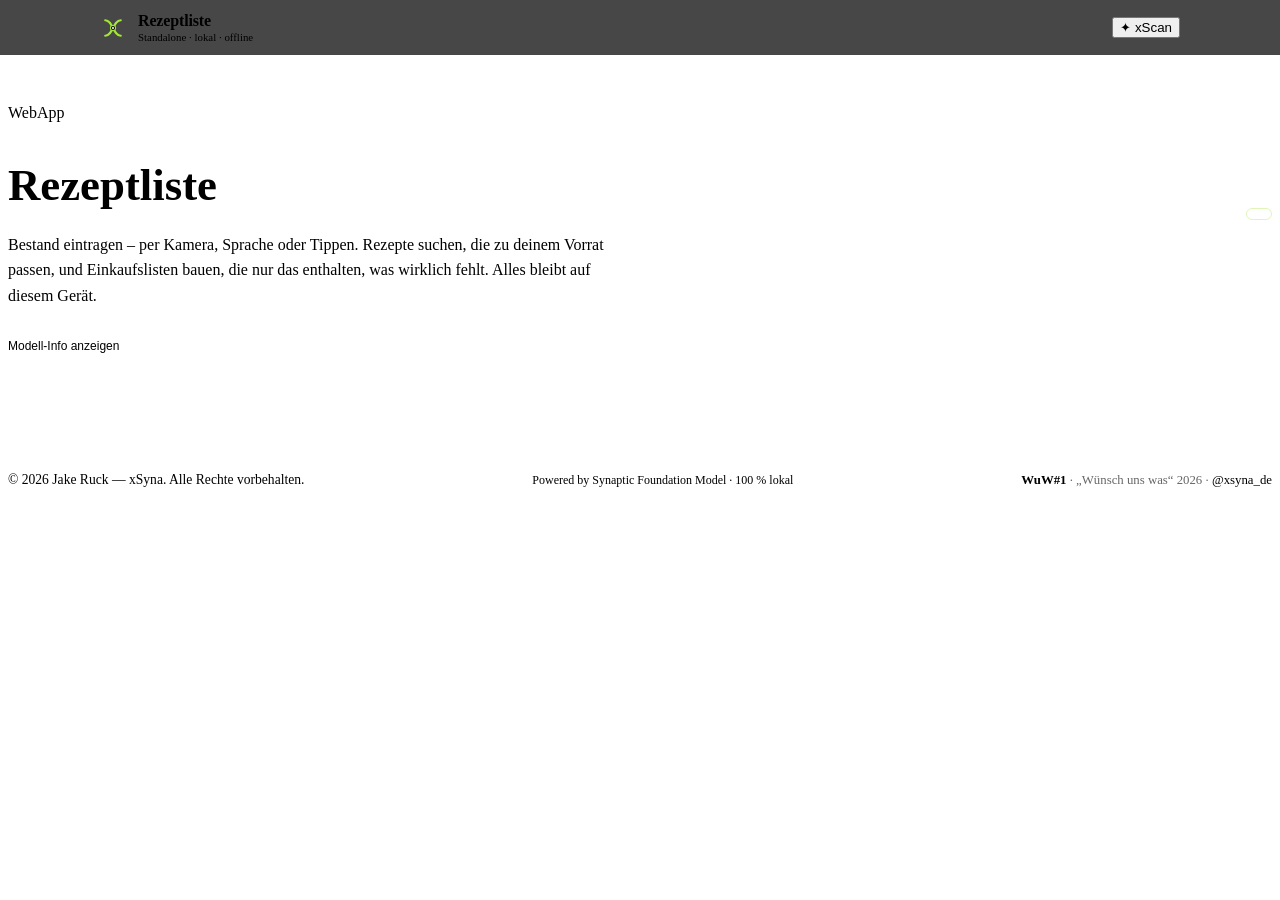
==== wuw1/index.html @ debc90fa "Add files via upload" ====
<!doctype html>
<html lang="de" data-app="standalone">
  <head>
    <meta charset="UTF-8" />
    <meta name="viewport" content="width=device-width, initial-scale=1.0, viewport-fit=cover" />
    <meta http-equiv="Cache-Control" content="no-cache, no-store, must-revalidate" />
    <meta http-equiv="Pragma" content="no-cache" />
    <meta http-equiv="Expires" content="0" />
    <title>Rezeptliste</title>
    <meta name="description" content="Rezeptliste — Bestand verwalten, Rezepte finden und Einkaufslisten smart erstellen. Powered by Synaptic Foundation Model (lokal)." />
    <meta name="theme-color" content="#000000" />
    <meta name="mobile-web-app-capable" content="yes" />
    <meta name="apple-mobile-web-app-capable" content="yes" />
    <meta name="apple-mobile-web-app-status-bar-style" content="black-translucent" />
    <meta name="apple-mobile-web-app-title" content="Rezeptliste" />
    <link rel="icon" type="image/svg+xml" href="/recipe-list-icon.svg" />
    <link rel="apple-touch-icon" href="/recipe-list-icon.svg" />
    <link rel="manifest" href="/recipe-list/manifest.webmanifest" />
    <link rel="preconnect" href="https://fonts.googleapis.com" />
    <link rel="preconnect" href="https://fonts.gstatic.com" crossorigin />
    <link href="https://cdn.jsdelivr.net/npm/geist@1.3.1/dist/fonts/geist-sans/Geist-Regular.woff2" as="font" type="font/woff2" crossorigin />
    <link href="https://cdn.jsdelivr.net/npm/geist@1.3.1/dist/fonts/geist-mono/GeistMono-Regular.woff2" as="font" type="font/woff2" crossorigin />
    <style>
      @font-face { font-family: "Geist"; src: url("https://cdn.jsdelivr.net/npm/geist@1.3.1/dist/fonts/geist-sans/Geist-Regular.woff2") format("woff2"); font-weight: 400; font-style: normal; font-display: swap; }
      @font-face { font-family: "Geist"; src: url("https://cdn.jsdelivr.net/npm/geist@1.3.1/dist/fonts/geist-sans/Geist-Medium.woff2") format("woff2"); font-weight: 500; font-style: normal; font-display: swap; }
      @font-face { font-family: "Geist"; src: url("https://cdn.jsdelivr.net/npm/geist@1.3.1/dist/fonts/geist-sans/Geist-SemiBold.woff2") format("woff2"); font-weight: 600; font-style: normal; font-display: swap; }
      @font-face { font-family: "Geist"; src: url("https://cdn.jsdelivr.net/npm/geist@1.3.1/dist/fonts/geist-sans/Geist-Bold.woff2") format("woff2"); font-weight: 700; font-style: normal; font-display: swap; }
      @font-face { font-family: "Geist Mono"; src: url("https://cdn.jsdelivr.net/npm/geist@1.3.1/dist/fonts/geist-mono/GeistMono-Regular.woff2") format("woff2"); font-weight: 400; font-style: normal; font-display: swap; }
      @font-face { font-family: "Geist Mono"; src: url("https://cdn.jsdelivr.net/npm/geist@1.3.1/dist/fonts/geist-mono/GeistMono-Medium.woff2") format("woff2"); font-weight: 500; font-style: normal; font-display: swap; }
      @font-face { font-family: "Geist Mono"; src: url("https://cdn.jsdelivr.net/npm/geist@1.3.1/dist/fonts/geist-mono/GeistMono-Bold.woff2") format("woff2"); font-weight: 700; font-style: normal; font-display: swap; }
    </style>
    <link rel="stylesheet" href="/src/index.css?v=8" />
    <style>
      /* ---------- Standalone App-Header (keine Links nach außen) ---------- */
      .app-header {
        position: fixed;
        top: 0;
        left: 0;
        right: 0;
        z-index: 100;
        background: rgba(0, 0, 0, 0.72);
        backdrop-filter: blur(14px);
        -webkit-backdrop-filter: blur(14px);
        border-bottom: 1px solid var(--border);
      }
      .app-header-inner {
        max-width: 1080px;
        margin: 0 auto;
        padding: 12px 20px;
        display: flex;
        align-items: center;
        gap: 12px;
      }
      .app-header-inner .app-title {
        font-weight: 700;
        font-size: 1rem;
        letter-spacing: -0.01em;
      }
      .app-header-inner .app-sub {
        font-family: var(--font-mono);
        font-size: 0.68rem;
        color: var(--text-muted);
        margin-top: 1px;
      }

      /* ---------- Rezeptliste App-Styles (Vercel-Theme) ---------- */
      .rec-tabs {
        display: flex;
        gap: 6px;
        margin: 28px 0 24px;
        padding: 4px;
        background: var(--bg-elevated);
        border: 1px solid var(--border);
        border-radius: var(--radius-md);
        width: fit-content;
        max-width: 100%;
        overflow-x: auto;
      }
      .rec-tab {
        display: inline-flex;
        align-items: center;
        gap: 8px;
        padding: 8px 16px;
        border-radius: var(--radius);
        border: none;
        background: transparent;
        color: var(--text-secondary);
        font-size: 0.85rem;
        font-weight: 500;
        white-space: nowrap;
        transition: all var(--transition);
      }
      .rec-tab:hover { color: var(--text); }
      .rec-tab.active {
        background: var(--surface);
        color: var(--text);
        border: 1px solid var(--border-strong);
      }
      .rec-badge {
        background: var(--lime);
        color: #000;
        font-size: 0.65rem;
        font-weight: 700;
        border-radius: 999px;
        padding: 1px 7px;
      }
      .rec-toolbar {
        display: flex;
        justify-content: space-between;
        align-items: center;
        gap: 12px;
        flex-wrap: wrap;
        margin-bottom: 20px;
      }
      .rec-input {
        background: var(--surface);
        border: 1px solid var(--border-strong);
        border-radius: var(--radius);
        color: var(--text);
        font-family: inherit;
        font-size: 0.85rem;
        padding: 9px 12px;
        outline: none;
        transition: border-color var(--transition), box-shadow var(--transition);
      }
      .rec-input:focus {
        border-color: var(--lime);
        box-shadow: 0 0 0 3px var(--lime-glow);
      }
      .rec-input::placeholder { color: var(--text-muted); }
      select.rec-input { appearance: none; padding-right: 28px; }
      .rec-kpis {
        display: flex;
        gap: 8px;
        flex-wrap: wrap;
        margin-bottom: 20px;
      }
      .rec-kpi {
        font-family: var(--font-mono);
        font-size: 0.72rem;
        color: var(--text-muted);
        background: var(--bg-card);
        border: 1px solid var(--border);
        padding: 5px 10px;
        border-radius: var(--radius);
        white-space: nowrap;
      }
      .rec-group { margin-bottom: 20px; }
      .rec-group-head {
        display: flex;
        justify-content: space-between;
        align-items: center;
        font-size: 0.68rem;
        font-weight: 600;
        text-transform: uppercase;
        letter-spacing: 0.08em;
        color: var(--text-muted);
        margin-bottom: 8px;
      }
      .rec-group-count {
        background: var(--bg-card);
        border: 1px solid var(--border);
        border-radius: 999px;
        padding: 2px 8px;
        font-family: var(--font-mono);
      }
      .rec-rows {
        background: var(--bg-card);
        border: 1px solid var(--border);
        border-radius: var(--radius-lg);
        overflow: hidden;
      }
      .rec-row {
        display: flex;
        align-items: center;
        gap: 12px;
        padding: 10px 14px;
        border-bottom: 1px solid var(--border);
        transition: background var(--transition);
      }
      .rec-row:last-child { border-bottom: none; }
      .rec-row:hover { background: var(--bg-card-hover); }
      .rec-row.done { opacity: 0.55; }
      .rec-src { color: var(--lime); display: inline-flex; opacity: 0.85; }
      .rec-product-emoji { font-size: 1.15rem; line-height: 1; flex-shrink: 0; }
      .shop-emoji { font-size: 1.35rem; flex-shrink: 0; }
      .rec-name { flex: 1; min-width: 0; font-size: 0.88rem; overflow: hidden; text-overflow: ellipsis; white-space: nowrap; }
      .rec-amount {
        font-family: var(--font-mono);
        font-size: 0.78rem;
        color: var(--text-secondary);
        white-space: nowrap;
      }
      .rec-icon-btn {
        display: inline-flex;
        align-items: center;
        justify-content: center;
        width: 30px;
        height: 30px;
        border-radius: var(--radius);
        border: 1px solid var(--border);
        background: transparent;
        color: var(--text-secondary);
        transition: all var(--transition);
      }
      .rec-icon-btn:hover { color: var(--text); border-color: var(--border-strong); background: var(--surface); }
      .rec-icon-btn.danger:hover { color: var(--error); border-color: rgba(239, 68, 68, 0.4); background: var(--error-soft); }
      .rec-check {
        display: inline-flex;
        align-items: center;
        justify-content: center;
        width: 22px;
        height: 22px;
        border-radius: var(--radius);
        border: 1px solid var(--border-strong);
        background: transparent;
        color: #000;
        flex-shrink: 0;
        transition: all var(--transition);
      }
      .rec-check.on { background: var(--lime); border-color: var(--lime); }
      .rec-cards {
        display: grid;
        grid-template-columns: repeat(auto-fill, minmax(280px, 1fr));
        gap: 16px;
      }
      .rec-recipe { padding: 18px; display: flex; flex-direction: column; gap: 6px; }
      .rec-recipe.ok { border-color: rgba(163, 230, 53, 0.35); }
      .rec-recipe-head {
        display: flex;
        justify-content: space-between;
        align-items: flex-start;
        gap: 10px;
      }
      .rec-coverage {
        font-family: var(--font-mono);
        font-size: 0.7rem;
        color: var(--text-secondary);
        background: var(--surface);
        border: 1px solid var(--border);
        border-radius: 999px;
        padding: 3px 9px;
        white-space: nowrap;
        display: inline-flex;
        align-items: center;
        gap: 4px;
      }
      .rec-coverage.ok { color: #000; background: var(--lime); border-color: var(--lime); font-weight: 600; }
      .rec-chip {
        font-size: 0.68rem;
        color: var(--text-secondary);
        background: var(--surface);
        border: 1px solid var(--border);
        border-radius: 999px;
        padding: 3px 9px;
        display: inline-flex;
        align-items: center;
        gap: 4px;
      }
      .rec-chip.ok { color: var(--lime); border-color: rgba(163, 230, 53, 0.4); }
      .rec-chip.muted { opacity: 0.6; }
      .rec-chip-x {
        border: none;
        background: transparent;
        color: var(--text-muted);
        font-size: 0.85rem;
        line-height: 1;
        padding: 0 0 0 2px;
        cursor: pointer;
      }
      .rec-chip-x:hover { color: var(--error); }
      .rec-recipe-actions {
        display: flex;
        gap: 8px;
        margin-top: auto;
        padding-top: 10px;
      }
      .rec-link {
        background: none;
        border: none;
        color: var(--lime);
        font-size: 0.75rem;
        cursor: pointer;
        padding: 0;
      }
      .rec-link:hover { text-decoration: underline; }
      .rec-empty {
        text-align: center;
        padding: 56px 24px;
      }
      .rec-empty svg { margin: 0 auto 16px; color: var(--lime); opacity: 0.7; }
      .rec-empty h3 { margin-bottom: 8px; font-size: 1.15rem; }

      /* MHD / Filter-Chips */
      .rec-filter-chips { display: flex; gap: 6px; flex-wrap: wrap; margin-bottom: 16px; }
      .rec-filter {
        font-family: var(--font-mono);
        font-size: 0.7rem;
        color: var(--text-secondary);
        background: var(--bg-card);
        border: 1px solid var(--border);
        border-radius: 999px;
        padding: 5px 12px;
        cursor: pointer;
        transition: all var(--transition);
      }
      .rec-filter:hover { color: var(--text); border-color: var(--border-strong); }
      .rec-filter.active { color: #000; background: var(--lime); border-color: var(--lime); font-weight: 600; }
      .rec-filter.active .rec-filter-count { color: #000; opacity: 0.7; }
      .rec-filter-count { opacity: 0.6; font-size: 0.65rem; }
      .rec-expiry {
        font-family: var(--font-mono);
        font-size: 0.68rem;
        border-radius: 999px;
        padding: 3px 9px;
        white-space: nowrap;
        display: inline-flex;
        align-items: center;
        gap: 3px;
      }
      .rec-expiry.ok { color: var(--text-muted); background: var(--surface); border: 1px solid var(--border); }
      .rec-expiry.soon { color: #000; background: var(--warning); border: 1px solid var(--warning); font-weight: 600; }
      .rec-expiry.expired { color: #fff; background: var(--error); border: 1px solid var(--error); font-weight: 600; }
      .rec-chip-sub { opacity: 0.65; font-size: 0.66rem; font-weight: 400; }
      .rec-warning-strip { border-color: rgba(239, 68, 68, 0.35); }
      .rec-warning-strip:hover { border-color: rgba(239, 68, 68, 0.55); }

      /* Overlay / Modals */
      .rec-overlay {
        position: fixed;
        inset: 0;
        z-index: 10000;
        background: rgba(0, 0, 0, 0.75);
        backdrop-filter: blur(6px);
        display: flex;
        align-items: center;
        justify-content: center;
        padding: 16px;
        animation: recFade 0.18s ease;
      }
      @keyframes recFade { from { opacity: 0; } to { opacity: 1; } }
      .rec-modal {
        background: var(--bg-card);
        border: 1px solid var(--border-strong);
        border-radius: var(--radius-lg);
        width: 100%;
        max-width: 560px;
        max-height: 90vh;
        overflow-y: auto;
        padding: 20px;
        box-shadow: 0 20px 60px rgba(0, 0, 0, 0.6);
      }
      .rec-modal-lg { max-width: 640px; }
      .rec-modal-head {
        display: flex;
        justify-content: space-between;
        align-items: center;
        margin-bottom: 8px;
      }
      .rec-modal-foot {
        display: flex;
        justify-content: flex-end;
        gap: 10px;
        margin-top: 18px;
      }
      .rec-source-grid {
        display: grid;
        grid-template-columns: repeat(3, 1fr);
        gap: 10px;
        margin-bottom: 16px;
      }
      .rec-source {
        display: flex;
        flex-direction: column;
        align-items: center;
        gap: 6px;
        padding: 16px 8px;
        border-radius: var(--radius-lg);
        border: 1px solid var(--border);
        background: var(--surface);
        color: var(--text);
        font-size: 0.82rem;
        font-weight: 500;
        transition: all var(--transition);
      }
      .rec-source svg { color: var(--text-secondary); }
      .rec-source small { color: var(--text-muted); font-size: 0.68rem; font-weight: 400; }
      .rec-source:hover { border-color: var(--border-strong); background: var(--surface-hover); }
      .rec-source.active { border-color: var(--lime); background: var(--lime-soft); }
      .rec-source.active svg { color: var(--lime); }
      @media (max-width: 560px) { .rec-source-grid { grid-template-columns: 1fr; } }
      .rec-cam-actions { display: flex; gap: 10px; margin-top: 12px; }
      .rec-progress {
        height: 6px;
        background: var(--surface);
        border-radius: 999px;
        overflow: hidden;
        border: 1px solid var(--border);
      }
      .rec-progress div {
        height: 100%;
        background: var(--lime);
        transition: width 0.2s ease;
      }
      .rec-pulse {
        width: 7px;
        height: 7px;
        border-radius: 50%;
        background: var(--lime);
        display: inline-block;
        animation: recPulse 1.6s ease-in-out infinite;
      }
      @keyframes recPulse {
        0%, 100% { opacity: 1; box-shadow: 0 0 0 0 rgba(163, 230, 53, 0.5); }
        50% { opacity: 0.6; box-shadow: 0 0 0 5px rgba(163, 230, 53, 0); }
      }
      .rec-inline-input {
        background: transparent;
        border: 1px solid transparent;
        border-radius: 4px;
        color: var(--text);
        font-family: inherit;
        font-size: 0.82rem;
        padding: 3px 6px;
        outline: none;
        transition: border-color var(--transition);
      }
      .rec-inline-input:focus { border-color: var(--lime); background: var(--surface); }
      .rec-conf { font-family: var(--font-mono); font-size: 0.68rem; color: var(--text-muted); white-space: nowrap; }
      .rec-label { display: block; font-size: 0.72rem; color: var(--text-muted); margin-bottom: 6px; font-weight: 500; }
      .rec-recording { background: var(--error) !important; border-color: var(--error) !important; color: #fff !important; animation: recPulse 1s infinite; }
      #offline-banner {
        display: none;
        align-items: center;
        justify-content: center;
        gap: 8px;
        padding: 8px 16px;
        background: var(--warning);
        color: #000;
        font-weight: 500;
        position: sticky;
        top: 0;
        z-index: 50;
      }
      .model-chip {
        display: inline-flex;
        align-items: center;
        gap: 8px;
        font-family: var(--font-mono);
        font-size: 0.72rem;
        color: var(--lime);
        background: var(--lime-soft);
        border: 1px solid rgba(163, 230, 53, 0.35);
        border-radius: 999px;
        padding: 5px 12px;
        cursor: pointer;
        transition: all var(--transition);
      }
      .model-chip:hover { box-shadow: var(--shadow-glow); border-color: var(--lime); }

      /* ---------- Einkaufsmodus ---------- */
      .shop-overlay {
        position: fixed;
        inset: 0;
        z-index: 20000;
        background: #000;
        display: flex;
        flex-direction: column;
        animation: recFade 0.18s ease;
      }
      .shop-head {
        display: flex;
        align-items: center;
        justify-content: space-between;
        gap: 12px;
        padding: 14px 18px;
        border-bottom: 1px solid var(--border);
        background: rgba(0, 0, 0, 0.6);
      }
      .shop-progress {
        height: 5px;
        background: var(--surface);
      }
      .shop-progress > div {
        height: 100%;
        background: linear-gradient(90deg, var(--lime), #22d3ee);
        transition: width 0.25s ease;
      }
      .shop-scroll {
        flex: 1;
        overflow-y: auto;
        padding: 18px;
        padding-bottom: calc(96px + env(safe-area-inset-bottom));
        max-width: 720px;
        width: 100%;
        margin: 0 auto;
      }
      .shop-cat {
        font-size: 0.68rem;
        font-weight: 600;
        text-transform: uppercase;
        letter-spacing: 0.1em;
        color: var(--text-muted);
        margin: 22px 0 10px;
        display: flex;
        justify-content: space-between;
        align-items: center;
      }
      .shop-cat:first-child { margin-top: 4px; }
      .shop-item {
        display: flex;
        align-items: center;
        gap: 14px;
        padding: 16px;
        border-radius: var(--radius-lg);
        border: 1px solid var(--border);
        background: var(--bg-card);
        margin-bottom: 10px;
        cursor: pointer;
        transition: all 0.15s ease;
        -webkit-tap-highlight-color: transparent;
        user-select: none;
      }
      .shop-item:active { transform: scale(0.985); }
      .shop-item.done { opacity: 0.5; border-color: rgba(163, 230, 53, 0.3); }
      .shop-check {
        width: 34px;
        height: 34px;
        min-width: 34px;
        border-radius: 10px;
        border: 2px solid var(--border-strong);
        display: inline-flex;
        align-items: center;
        justify-content: center;
        color: #000;
        transition: all 0.15s ease;
      }
      .shop-check.on { background: var(--lime); border-color: var(--lime); }
      .shop-name {
        flex: 1;
        font-size: 1.02rem;
        font-weight: 500;
        transition: color 0.15s ease;
      }
      .shop-item.done .shop-name { text-decoration: line-through; color: var(--text-muted); }
      .shop-amount { font-family: var(--font-mono); font-size: 0.85rem; color: var(--text-secondary); white-space: nowrap; }
      .shop-footer {
        position: fixed;
        bottom: 0;
        left: 0;
        right: 0;
        padding: 12px 18px calc(12px + env(safe-area-inset-bottom));
        background: rgba(0, 0, 0, 0.85);
        backdrop-filter: blur(12px);
        border-top: 1px solid var(--border);
        display: flex;
        flex-wrap: wrap;
        gap: 10px;
        justify-content: center;
        max-width: 720px;
        margin: 0 auto;
      }
      .shop-hint {
        flex-basis: 100%;
        text-align: center;
        font-size: 0.66rem;
        color: var(--text-muted);
        padding: 8px 0 2px;
      }
      .shop-done-banner {
        text-align: center;
        padding: 40px 20px;
        color: var(--lime);
      }
      .shop-done-banner svg { margin: 0 auto 12px; }

      /* ---------- Rezept-Import (URL/HTML) & Synaptic-Vorschläge ---------- */
      .rec-import-tabs {
        display: flex;
        gap: 6px;
        margin-bottom: 14px;
        padding: 4px;
        background: var(--bg-elevated);
        border: 1px solid var(--border);
        border-radius: var(--radius-md);
        width: fit-content;
      }
      .rec-import-tab {
        display: inline-flex;
        align-items: center;
        gap: 6px;
        padding: 7px 14px;
        border-radius: var(--radius);
        border: none;
        background: transparent;
        color: var(--text-secondary);
        font-size: 0.8rem;
        font-weight: 500;
        cursor: pointer;
        transition: all var(--transition);
      }
      .rec-import-tab:hover { color: var(--text); }
      .rec-import-tab.active {
        background: var(--surface);
        color: var(--text);
        border: 1px solid var(--border-strong);
      }
      .rec-sugg-badge {
        color: var(--amber);
        display: inline-flex;
        flex-shrink: 0;
      }
      .rec-sugg-card {
        border-color: rgba(251, 191, 36, 0.35);
        background: linear-gradient(180deg, var(--bg-card), rgba(251, 191, 36, 0.04));
      }
      .rec-sugg-card:hover { border-color: rgba(251, 191, 36, 0.6); box-shadow: 0 0 0 1px rgba(251, 191, 36, 0.12); }
      .rec-cards:has(> .rec-sugg-card:only-child) { display: block; }
      .rec-sugg-card:only-child { padding: 24px; }
      .rec-sugg-card:only-child h3 { font-size: 1.35rem; }
      .rec-sugg-card:only-child .rec-recipe-actions { padding-top: 14px; }
      /* ---------- xScan (Live-Erkennung) ---------- */
      .rec-xscan-list { display: flex; flex-direction: column; gap: 8px; margin-top: 14px; }
      .rec-xscan-item {
        display: flex; align-items: center; gap: 10px;
        padding: 10px 12px;
        background: var(--surface);
        border: 1px solid var(--border);
        border-radius: var(--radius-lg);
        transition: all var(--transition);
      }
      .rec-xscan-item.on { border-color: rgba(163, 230, 53, 0.5); background: var(--lime-soft); }
      .rec-xscan-empty { color: var(--text-muted); font-size: 0.8rem; padding: 8px 0; }

      /* ---------- Schnellauswahl (Label-Suche) ---------- */
      .rec-suggest {
        display: flex;
        flex-wrap: wrap;
        gap: 6px;
        margin-top: 8px;
        max-height: 132px;
        overflow-y: auto;
      }
      .rec-suggest-chip {
        font-size: 0.72rem;
        color: var(--text-secondary);
        background: var(--surface);
        border: 1px solid var(--border);
        border-radius: 999px;
        padding: 4px 10px;
        cursor: pointer;
        transition: all var(--transition);
      }
      .rec-suggest-chip:hover { color: var(--lime); border-color: rgba(163, 230, 53, 0.5); }
      .rec-icon-btn.fav { color: var(--amber); border-color: rgba(251, 191, 36, 0.45); }

      /* ---------- Wochenplan ---------- */
      .plan-grid { display: grid; grid-template-columns: repeat(7, 1fr); gap: 10px; }
      .plan-day { background: var(--bg-card); border: 1px solid var(--border); border-radius: var(--radius-lg); padding: 12px; }
      .plan-day.today { border-color: var(--lime); box-shadow: 0 0 0 1px rgba(163, 230, 53, 0.2); }
      .plan-day.done { opacity: 0.72; }
      .plan-day-head { display: flex; justify-content: space-between; align-items: flex-start; margin-bottom: 6px; }
      .plan-weekday { font-size: 0.72rem; font-weight: 700; text-transform: uppercase; letter-spacing: 0.08em; color: var(--text); }
      .plan-day.today .plan-weekday { color: var(--lime); }
      .plan-date { font-family: var(--font-mono); font-size: 0.68rem; color: var(--text-muted); margin-top: 2px; }
      .plan-done-btn { width: 26px; height: 26px; border-radius: var(--radius); border: 1px solid var(--border); background: transparent; color: var(--text-muted); display: inline-flex; align-items: center; justify-content: center; cursor: pointer; transition: all var(--transition); }
      .plan-done-btn.on { background: var(--lime); border-color: var(--lime); color: #000; }
      .plan-meal { font-size: 0.6rem; text-transform: uppercase; letter-spacing: 0.08em; color: var(--text-muted); margin-top: 8px; }
      .plan-slot { display: flex; align-items: center; gap: 6px; width: 100%; text-align: left; border: 1px dashed var(--border-strong); border-radius: var(--radius); background: var(--surface); color: var(--text-secondary); padding: 8px 10px; font-size: 0.76rem; margin-top: 4px; cursor: pointer; transition: all var(--transition); }
      .plan-slot:hover { border-color: var(--lime); color: var(--text); }
      .plan-slot.filled { border-style: solid; border-color: rgba(163, 230, 53, 0.35); color: var(--text); background: var(--lime-soft); }
      .plan-pick { display: flex; align-items: center; gap: 8px; width: 100%; text-align: left; padding: 9px 12px; border-radius: var(--radius); border: 1px solid var(--border); background: var(--surface); color: var(--text); font-size: 0.84rem; cursor: pointer; transition: all var(--transition); }
      .plan-pick:hover { border-color: var(--lime); }
      .plan-pick.current { border-color: var(--lime); background: var(--lime-soft); }
      @media (max-width: 900px) { .plan-grid { grid-template-columns: 1fr; } }

      /* ---------- Statistik ---------- */
      .stat-row { display: flex; align-items: center; gap: 12px; margin-bottom: 8px; font-size: 0.82rem; }
      .stat-row:last-child { margin-bottom: 0; }
      .stat-name { width: 190px; min-width: 0; overflow: hidden; text-overflow: ellipsis; white-space: nowrap; color: var(--text); }
      .stat-bar { flex: 1; height: 8px; background: var(--surface); border-radius: 999px; overflow: hidden; border: 1px solid var(--border); }
      .stat-bar > div { height: 100%; background: var(--lime); border-radius: 999px; min-width: 4px; }
      .stat-bar.bar-amber > div { background: var(--amber); }
      .stat-count { width: 42px; text-align: right; font-family: var(--font-mono); font-size: 0.75rem; color: var(--text-muted); }
      @media (max-width: 560px) { .stat-name { width: 120px; } }
    </style>
  </head>
  <body>
    <div id="neural-canvas"></div>
    <div id="offline-banner"></div>

    <header class="app-header">
      <div class="app-header-inner">
        <svg width="26" height="26" viewBox="0 0 100 100" aria-hidden="true">
          <defs>
            <linearGradient id="appLogoGrad" x1="0%" y1="0%" x2="100%" y2="100%">
              <stop offset="0%" stop-color="#A3E635" />
              <stop offset="100%" stop-color="#A3E635" />
            </linearGradient>
          </defs>
          <path d="M 20 20 C 50 20, 50 80, 80 80" stroke="url(#appLogoGrad)" stroke-width="8" stroke-linecap="round" fill="none" />
          <path d="M 80 20 C 50 20, 50 80, 20 80" stroke="url(#appLogoGrad)" stroke-width="8" stroke-linecap="round" fill="none" />
          <circle cx="50" cy="50" r="10" fill="#0A0A0A" stroke="url(#appLogoGrad)" stroke-width="4" />
          <circle cx="50" cy="50" r="4" fill="#FFFFFF" />
        </svg>
        <div>
          <div class="app-title">Rezeptliste</div>
          <div class="app-sub">Standalone · lokal · offline</div>
        </div>
        <button id="btn-xscan" class="btn btn-lime btn-sm" style="margin-left: auto;">✦ xScan</button>
        <button id="btn-install" class="btn btn-lime btn-sm" style="display: none;">📲 Installieren</button>
      </div>
    </header>

    <main style="padding-top: 96px; padding-bottom: 96px;">
      <section class="container" style="margin-bottom: 8px;">
        <div style="display: flex; align-items: center; justify-content: space-between; flex-wrap: wrap; gap: 16px; margin-bottom: 12px;">
          <div>
            <span class="tag tag-cyan">WebApp</span>
            <h1 class="text-liquid" style="font-size: clamp(1.9rem, 4vw, 2.8rem); font-weight: 800; margin-bottom: 8px; padding-bottom: 0.1em;">
              Rezeptliste
            </h1>
            <p style="color: var(--text-secondary); max-width: 620px; line-height: 1.6;">
              Bestand eintragen – per Kamera, Sprache oder Tippen. Rezepte suchen, die zu deinem Vorrat passen, und Einkaufslisten bauen, die nur das enthalten, was wirklich fehlt. Alles bleibt auf diesem Gerät.
            </p>
          </div>
          <button id="model-chip" class="model-chip" title="Synaptic Foundation Model – Details"></button>
        </div>
        <button id="model-info-btn" class="rec-link" style="font-size: 0.75rem;">Modell-Info anzeigen</button>
      </section>

      <section class="container">
        <div id="tab-bar"></div>
        <div id="app-content"></div>
      </section>
    </main>

    <footer class="footer">
      <div class="container" style="display: flex; justify-content: space-between; align-items: center; flex-wrap: wrap; gap: 16px;">
        <p style="font-size: 0.85rem; color: var(--text-muted);">&copy; 2026 Jake Ruck — xSyna. Alle Rechte vorbehalten.</p>
        <p style="font-size: 0.75rem; color: var(--text-muted); font-family: var(--font-mono);">Powered by <span style="color: var(--lime);">Synaptic Foundation Model</span> · 100 % lokal</p>
        <p style="font-size: 0.8rem; color: var(--text-muted);">
          <a href="https://instagram.com/xsyna_de" target="_blank" rel="noopener" style="color: var(--amber); font-weight: 600; text-decoration: none;">WuW#1</a>
          <span style="opacity: 0.6;">· „Wünsch uns was“ 2026 ·</span>
          <a href="https://instagram.com/xsyna_de" target="_blank" rel="noopener" style="color: var(--text-secondary); text-decoration: none;">@xsyna_de</a>
        </p>
      </div>
    </footer>

    <script type="module" src="/src/recipe-list.js?v=5"></script>
  </body>
</html>
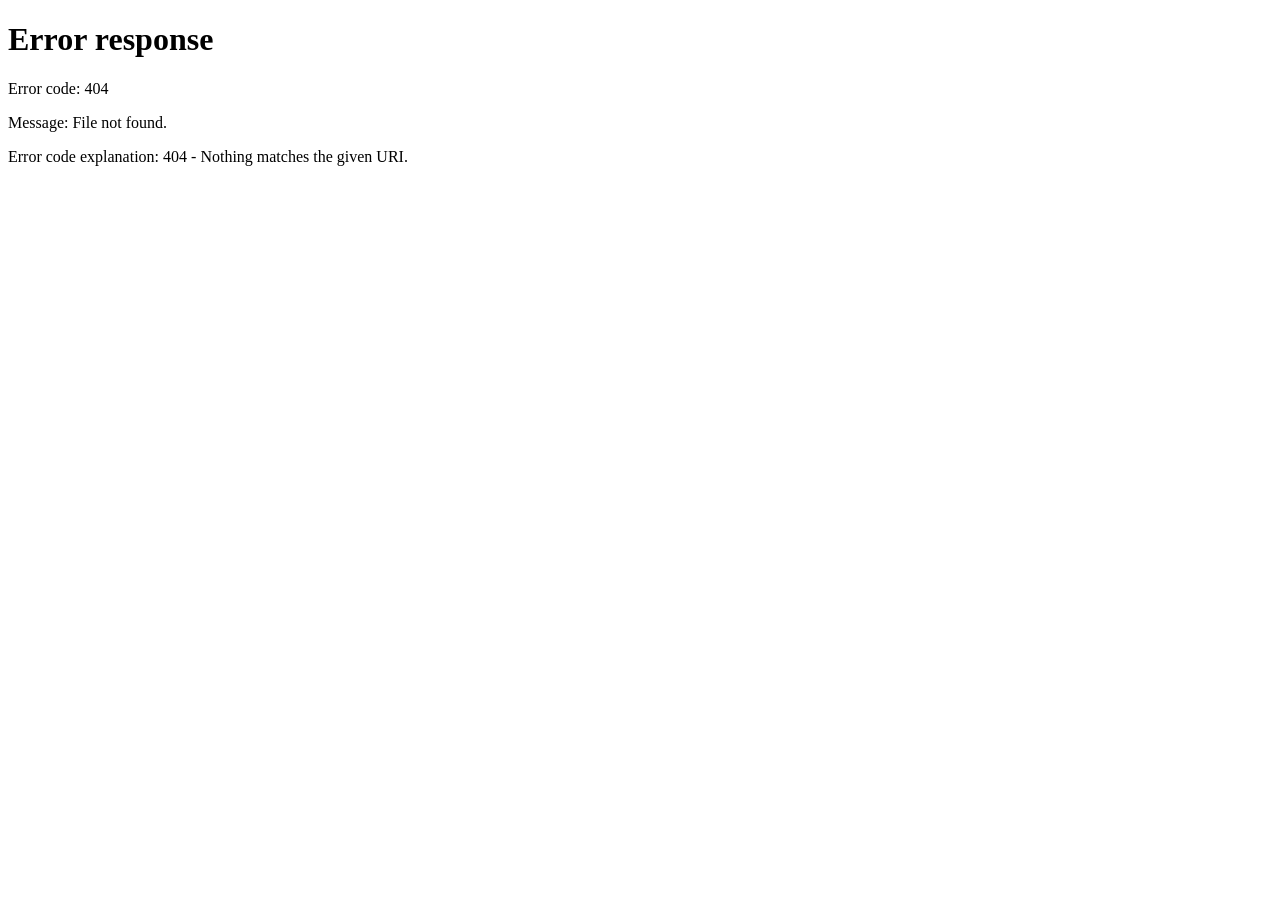
==== commit 7598dc6d: "WuW#1 Release" ====
--- a/wuw1/index.html
+++ b/wuw1/index.html
@@ -1,752 +1,31 @@
 <!doctype html>
-<html lang="de" data-app="standalone">
+<html lang="de">
   <head>
     <meta charset="UTF-8" />
-    <meta name="viewport" content="width=device-width, initial-scale=1.0, viewport-fit=cover" />
-    <meta http-equiv="Cache-Control" content="no-cache, no-store, must-revalidate" />
-    <meta http-equiv="Pragma" content="no-cache" />
-    <meta http-equiv="Expires" content="0" />
+    <meta name="viewport" content="width=device-width, initial-scale=1.0" />
+    <meta http-equiv="refresh" content="0; url=/recipe-list/" />
     <title>Rezeptliste</title>
-    <meta name="description" content="Rezeptliste — Bestand verwalten, Rezepte finden und Einkaufslisten smart erstellen. Powered by Synaptic Foundation Model (lokal)." />
-    <meta name="theme-color" content="#000000" />
-    <meta name="mobile-web-app-capable" content="yes" />
-    <meta name="apple-mobile-web-app-capable" content="yes" />
-    <meta name="apple-mobile-web-app-status-bar-style" content="black-translucent" />
-    <meta name="apple-mobile-web-app-title" content="Rezeptliste" />
-    <link rel="icon" type="image/svg+xml" href="/recipe-list-icon.svg" />
-    <link rel="apple-touch-icon" href="/recipe-list-icon.svg" />
-    <link rel="manifest" href="/recipe-list/manifest.webmanifest" />
-    <link rel="preconnect" href="https://fonts.googleapis.com" />
-    <link rel="preconnect" href="https://fonts.gstatic.com" crossorigin />
-    <link href="https://cdn.jsdelivr.net/npm/geist@1.3.1/dist/fonts/geist-sans/Geist-Regular.woff2" as="font" type="font/woff2" crossorigin />
-    <link href="https://cdn.jsdelivr.net/npm/geist@1.3.1/dist/fonts/geist-mono/GeistMono-Regular.woff2" as="font" type="font/woff2" crossorigin />
     <style>
-      @font-face { font-family: "Geist"; src: url("https://cdn.jsdelivr.net/npm/geist@1.3.1/dist/fonts/geist-sans/Geist-Regular.woff2") format("woff2"); font-weight: 400; font-style: normal; font-display: swap; }
-      @font-face { font-family: "Geist"; src: url("https://cdn.jsdelivr.net/npm/geist@1.3.1/dist/fonts/geist-sans/Geist-Medium.woff2") format("woff2"); font-weight: 500; font-style: normal; font-display: swap; }
-      @font-face { font-family: "Geist"; src: url("https://cdn.jsdelivr.net/npm/geist@1.3.1/dist/fonts/geist-sans/Geist-SemiBold.woff2") format("woff2"); font-weight: 600; font-style: normal; font-display: swap; }
-      @font-face { font-family: "Geist"; src: url("https://cdn.jsdelivr.net/npm/geist@1.3.1/dist/fonts/geist-sans/Geist-Bold.woff2") format("woff2"); font-weight: 700; font-style: normal; font-display: swap; }
-      @font-face { font-family: "Geist Mono"; src: url("https://cdn.jsdelivr.net/npm/geist@1.3.1/dist/fonts/geist-mono/GeistMono-Regular.woff2") format("woff2"); font-weight: 400; font-style: normal; font-display: swap; }
-      @font-face { font-family: "Geist Mono"; src: url("https://cdn.jsdelivr.net/npm/geist@1.3.1/dist/fonts/geist-mono/GeistMono-Medium.woff2") format("woff2"); font-weight: 500; font-style: normal; font-display: swap; }
-      @font-face { font-family: "Geist Mono"; src: url("https://cdn.jsdelivr.net/npm/geist@1.3.1/dist/fonts/geist-mono/GeistMono-Bold.woff2") format("woff2"); font-weight: 700; font-style: normal; font-display: swap; }
+      body {
+        margin: 0;
+        min-height: 100vh;
+        background: #000;
+        color: #fff;
+        font-family: system-ui, -apple-system, sans-serif;
+        display: grid;
+        place-items: center;
+      }
+      a {
+        color: #a3e635;
+        font-weight: 600;
+        text-decoration: none;
+      }
     </style>
-    <link rel="stylesheet" href="/src/index.css?v=8" />
-    <style>
-      /* ---------- Standalone App-Header (keine Links nach außen) ---------- */
-      .app-header {
-        position: fixed;
-        top: 0;
-        left: 0;
-        right: 0;
-        z-index: 100;
-        background: rgba(0, 0, 0, 0.72);
-        backdrop-filter: blur(14px);
-        -webkit-backdrop-filter: blur(14px);
-        border-bottom: 1px solid var(--border);
-      }
-      .app-header-inner {
-        max-width: 1080px;
-        margin: 0 auto;
-        padding: 12px 20px;
-        display: flex;
-        align-items: center;
-        gap: 12px;
-      }
-      .app-header-inner .app-title {
-        font-weight: 700;
-        font-size: 1rem;
-        letter-spacing: -0.01em;
-      }
-      .app-header-inner .app-sub {
-        font-family: var(--font-mono);
-        font-size: 0.68rem;
-        color: var(--text-muted);
-        margin-top: 1px;
-      }
-
-      /* ---------- Rezeptliste App-Styles (Vercel-Theme) ---------- */
-      .rec-tabs {
-        display: flex;
-        gap: 6px;
-        margin: 28px 0 24px;
-        padding: 4px;
-        background: var(--bg-elevated);
-        border: 1px solid var(--border);
-        border-radius: var(--radius-md);
-        width: fit-content;
-        max-width: 100%;
-        overflow-x: auto;
-      }
-      .rec-tab {
-        display: inline-flex;
-        align-items: center;
-        gap: 8px;
-        padding: 8px 16px;
-        border-radius: var(--radius);
-        border: none;
-        background: transparent;
-        color: var(--text-secondary);
-        font-size: 0.85rem;
-        font-weight: 500;
-        white-space: nowrap;
-        transition: all var(--transition);
-      }
-      .rec-tab:hover { color: var(--text); }
-      .rec-tab.active {
-        background: var(--surface);
-        color: var(--text);
-        border: 1px solid var(--border-strong);
-      }
-      .rec-badge {
-        background: var(--lime);
-        color: #000;
-        font-size: 0.65rem;
-        font-weight: 700;
-        border-radius: 999px;
-        padding: 1px 7px;
-      }
-      .rec-toolbar {
-        display: flex;
-        justify-content: space-between;
-        align-items: center;
-        gap: 12px;
-        flex-wrap: wrap;
-        margin-bottom: 20px;
-      }
-      .rec-input {
-        background: var(--surface);
-        border: 1px solid var(--border-strong);
-        border-radius: var(--radius);
-        color: var(--text);
-        font-family: inherit;
-        font-size: 0.85rem;
-        padding: 9px 12px;
-        outline: none;
-        transition: border-color var(--transition), box-shadow var(--transition);
-      }
-      .rec-input:focus {
-        border-color: var(--lime);
-        box-shadow: 0 0 0 3px var(--lime-glow);
-      }
-      .rec-input::placeholder { color: var(--text-muted); }
-      select.rec-input { appearance: none; padding-right: 28px; }
-      .rec-kpis {
-        display: flex;
-        gap: 8px;
-        flex-wrap: wrap;
-        margin-bottom: 20px;
-      }
-      .rec-kpi {
-        font-family: var(--font-mono);
-        font-size: 0.72rem;
-        color: var(--text-muted);
-        background: var(--bg-card);
-        border: 1px solid var(--border);
-        padding: 5px 10px;
-        border-radius: var(--radius);
-        white-space: nowrap;
-      }
-      .rec-group { margin-bottom: 20px; }
-      .rec-group-head {
-        display: flex;
-        justify-content: space-between;
-        align-items: center;
-        font-size: 0.68rem;
-        font-weight: 600;
-        text-transform: uppercase;
-        letter-spacing: 0.08em;
-        color: var(--text-muted);
-        margin-bottom: 8px;
-      }
-      .rec-group-count {
-        background: var(--bg-card);
-        border: 1px solid var(--border);
-        border-radius: 999px;
-        padding: 2px 8px;
-        font-family: var(--font-mono);
-      }
-      .rec-rows {
-        background: var(--bg-card);
-        border: 1px solid var(--border);
-        border-radius: var(--radius-lg);
-        overflow: hidden;
-      }
-      .rec-row {
-        display: flex;
-        align-items: center;
-        gap: 12px;
-        padding: 10px 14px;
-        border-bottom: 1px solid var(--border);
-        transition: background var(--transition);
-      }
-      .rec-row:last-child { border-bottom: none; }
-      .rec-row:hover { background: var(--bg-card-hover); }
-      .rec-row.done { opacity: 0.55; }
-      .rec-src { color: var(--lime); display: inline-flex; opacity: 0.85; }
-      .rec-product-emoji { font-size: 1.15rem; line-height: 1; flex-shrink: 0; }
-      .shop-emoji { font-size: 1.35rem; flex-shrink: 0; }
-      .rec-name { flex: 1; min-width: 0; font-size: 0.88rem; overflow: hidden; text-overflow: ellipsis; white-space: nowrap; }
-      .rec-amount {
-        font-family: var(--font-mono);
-        font-size: 0.78rem;
-        color: var(--text-secondary);
-        white-space: nowrap;
-      }
-      .rec-icon-btn {
-        display: inline-flex;
-        align-items: center;
-        justify-content: center;
-        width: 30px;
-        height: 30px;
-        border-radius: var(--radius);
-        border: 1px solid var(--border);
-        background: transparent;
-        color: var(--text-secondary);
-        transition: all var(--transition);
-      }
-      .rec-icon-btn:hover { color: var(--text); border-color: var(--border-strong); background: var(--surface); }
-      .rec-icon-btn.danger:hover { color: var(--error); border-color: rgba(239, 68, 68, 0.4); background: var(--error-soft); }
-      .rec-check {
-        display: inline-flex;
-        align-items: center;
-        justify-content: center;
-        width: 22px;
-        height: 22px;
-        border-radius: var(--radius);
-        border: 1px solid var(--border-strong);
-        background: transparent;
-        color: #000;
-        flex-shrink: 0;
-        transition: all var(--transition);
-      }
-      .rec-check.on { background: var(--lime); border-color: var(--lime); }
-      .rec-cards {
-        display: grid;
-        grid-template-columns: repeat(auto-fill, minmax(280px, 1fr));
-        gap: 16px;
-      }
-      .rec-recipe { padding: 18px; display: flex; flex-direction: column; gap: 6px; }
-      .rec-recipe.ok { border-color: rgba(163, 230, 53, 0.35); }
-      .rec-recipe-head {
-        display: flex;
-        justify-content: space-between;
-        align-items: flex-start;
-        gap: 10px;
-      }
-      .rec-coverage {
-        font-family: var(--font-mono);
-        font-size: 0.7rem;
-        color: var(--text-secondary);
-        background: var(--surface);
-        border: 1px solid var(--border);
-        border-radius: 999px;
-        padding: 3px 9px;
-        white-space: nowrap;
-        display: inline-flex;
-        align-items: center;
-        gap: 4px;
-      }
-      .rec-coverage.ok { color: #000; background: var(--lime); border-color: var(--lime); font-weight: 600; }
-      .rec-chip {
-        font-size: 0.68rem;
-        color: var(--text-secondary);
-        background: var(--surface);
-        border: 1px solid var(--border);
-        border-radius: 999px;
-        padding: 3px 9px;
-        display: inline-flex;
-        align-items: center;
-        gap: 4px;
-      }
-      .rec-chip.ok { color: var(--lime); border-color: rgba(163, 230, 53, 0.4); }
-      .rec-chip.muted { opacity: 0.6; }
-      .rec-chip-x {
-        border: none;
-        background: transparent;
-        color: var(--text-muted);
-        font-size: 0.85rem;
-        line-height: 1;
-        padding: 0 0 0 2px;
-        cursor: pointer;
-      }
-      .rec-chip-x:hover { color: var(--error); }
-      .rec-recipe-actions {
-        display: flex;
-        gap: 8px;
-        margin-top: auto;
-        padding-top: 10px;
-      }
-      .rec-link {
-        background: none;
-        border: none;
-        color: var(--lime);
-        font-size: 0.75rem;
-        cursor: pointer;
-        padding: 0;
-      }
-      .rec-link:hover { text-decoration: underline; }
-      .rec-empty {
-        text-align: center;
-        padding: 56px 24px;
-      }
-      .rec-empty svg { margin: 0 auto 16px; color: var(--lime); opacity: 0.7; }
-      .rec-empty h3 { margin-bottom: 8px; font-size: 1.15rem; }
-
-      /* MHD / Filter-Chips */
-      .rec-filter-chips { display: flex; gap: 6px; flex-wrap: wrap; margin-bottom: 16px; }
-      .rec-filter {
-        font-family: var(--font-mono);
-        font-size: 0.7rem;
-        color: var(--text-secondary);
-        background: var(--bg-card);
-        border: 1px solid var(--border);
-        border-radius: 999px;
-        padding: 5px 12px;
-        cursor: pointer;
-        transition: all var(--transition);
-      }
-      .rec-filter:hover { color: var(--text); border-color: var(--border-strong); }
-      .rec-filter.active { color: #000; background: var(--lime); border-color: var(--lime); font-weight: 600; }
-      .rec-filter.active .rec-filter-count { color: #000; opacity: 0.7; }
-      .rec-filter-count { opacity: 0.6; font-size: 0.65rem; }
-      .rec-expiry {
-        font-family: var(--font-mono);
-        font-size: 0.68rem;
-        border-radius: 999px;
-        padding: 3px 9px;
-        white-space: nowrap;
-        display: inline-flex;
-        align-items: center;
-        gap: 3px;
-      }
-      .rec-expiry.ok { color: var(--text-muted); background: var(--surface); border: 1px solid var(--border); }
-      .rec-expiry.soon { color: #000; background: var(--warning); border: 1px solid var(--warning); font-weight: 600; }
-      .rec-expiry.expired { color: #fff; background: var(--error); border: 1px solid var(--error); font-weight: 600; }
-      .rec-chip-sub { opacity: 0.65; font-size: 0.66rem; font-weight: 400; }
-      .rec-warning-strip { border-color: rgba(239, 68, 68, 0.35); }
-      .rec-warning-strip:hover { border-color: rgba(239, 68, 68, 0.55); }
-
-      /* Overlay / Modals */
-      .rec-overlay {
-        position: fixed;
-        inset: 0;
-        z-index: 10000;
-        background: rgba(0, 0, 0, 0.75);
-        backdrop-filter: blur(6px);
-        display: flex;
-        align-items: center;
-        justify-content: center;
-        padding: 16px;
-        animation: recFade 0.18s ease;
-      }
-      @keyframes recFade { from { opacity: 0; } to { opacity: 1; } }
-      .rec-modal {
-        background: var(--bg-card);
-        border: 1px solid var(--border-strong);
-        border-radius: var(--radius-lg);
-        width: 100%;
-        max-width: 560px;
-        max-height: 90vh;
-        overflow-y: auto;
-        padding: 20px;
-        box-shadow: 0 20px 60px rgba(0, 0, 0, 0.6);
-      }
-      .rec-modal-lg { max-width: 640px; }
-      .rec-modal-head {
-        display: flex;
-        justify-content: space-between;
-        align-items: center;
-        margin-bottom: 8px;
-      }
-      .rec-modal-foot {
-        display: flex;
-        justify-content: flex-end;
-        gap: 10px;
-        margin-top: 18px;
-      }
-      .rec-source-grid {
-        display: grid;
-        grid-template-columns: repeat(3, 1fr);
-        gap: 10px;
-        margin-bottom: 16px;
-      }
-      .rec-source {
-        display: flex;
-        flex-direction: column;
-        align-items: center;
-        gap: 6px;
-        padding: 16px 8px;
-        border-radius: var(--radius-lg);
-        border: 1px solid var(--border);
-        background: var(--surface);
-        color: var(--text);
-        font-size: 0.82rem;
-        font-weight: 500;
-        transition: all var(--transition);
-      }
-      .rec-source svg { color: var(--text-secondary); }
-      .rec-source small { color: var(--text-muted); font-size: 0.68rem; font-weight: 400; }
-      .rec-source:hover { border-color: var(--border-strong); background: var(--surface-hover); }
-      .rec-source.active { border-color: var(--lime); background: var(--lime-soft); }
-      .rec-source.active svg { color: var(--lime); }
-      @media (max-width: 560px) { .rec-source-grid { grid-template-columns: 1fr; } }
-      .rec-cam-actions { display: flex; gap: 10px; margin-top: 12px; }
-      .rec-progress {
-        height: 6px;
-        background: var(--surface);
-        border-radius: 999px;
-        overflow: hidden;
-        border: 1px solid var(--border);
-      }
-      .rec-progress div {
-        height: 100%;
-        background: var(--lime);
-        transition: width 0.2s ease;
-      }
-      .rec-pulse {
-        width: 7px;
-        height: 7px;
-        border-radius: 50%;
-        background: var(--lime);
-        display: inline-block;
-        animation: recPulse 1.6s ease-in-out infinite;
-      }
-      @keyframes recPulse {
-        0%, 100% { opacity: 1; box-shadow: 0 0 0 0 rgba(163, 230, 53, 0.5); }
-        50% { opacity: 0.6; box-shadow: 0 0 0 5px rgba(163, 230, 53, 0); }
-      }
-      .rec-inline-input {
-        background: transparent;
-        border: 1px solid transparent;
-        border-radius: 4px;
-        color: var(--text);
-        font-family: inherit;
-        font-size: 0.82rem;
-        padding: 3px 6px;
-        outline: none;
-        transition: border-color var(--transition);
-      }
-      .rec-inline-input:focus { border-color: var(--lime); background: var(--surface); }
-      .rec-conf { font-family: var(--font-mono); font-size: 0.68rem; color: var(--text-muted); white-space: nowrap; }
-      .rec-label { display: block; font-size: 0.72rem; color: var(--text-muted); margin-bottom: 6px; font-weight: 500; }
-      .rec-recording { background: var(--error) !important; border-color: var(--error) !important; color: #fff !important; animation: recPulse 1s infinite; }
-      #offline-banner {
-        display: none;
-        align-items: center;
-        justify-content: center;
-        gap: 8px;
-        padding: 8px 16px;
-        background: var(--warning);
-        color: #000;
-        font-weight: 500;
-        position: sticky;
-        top: 0;
-        z-index: 50;
-      }
-      .model-chip {
-        display: inline-flex;
-        align-items: center;
-        gap: 8px;
-        font-family: var(--font-mono);
-        font-size: 0.72rem;
-        color: var(--lime);
-        background: var(--lime-soft);
-        border: 1px solid rgba(163, 230, 53, 0.35);
-        border-radius: 999px;
-        padding: 5px 12px;
-        cursor: pointer;
-        transition: all var(--transition);
-      }
-      .model-chip:hover { box-shadow: var(--shadow-glow); border-color: var(--lime); }
-
-      /* ---------- Einkaufsmodus ---------- */
-      .shop-overlay {
-        position: fixed;
-        inset: 0;
-        z-index: 20000;
-        background: #000;
-        display: flex;
-        flex-direction: column;
-        animation: recFade 0.18s ease;
-      }
-      .shop-head {
-        display: flex;
-        align-items: center;
-        justify-content: space-between;
-        gap: 12px;
-        padding: 14px 18px;
-        border-bottom: 1px solid var(--border);
-        background: rgba(0, 0, 0, 0.6);
-      }
-      .shop-progress {
-        height: 5px;
-        background: var(--surface);
-      }
-      .shop-progress > div {
-        height: 100%;
-        background: linear-gradient(90deg, var(--lime), #22d3ee);
-        transition: width 0.25s ease;
-      }
-      .shop-scroll {
-        flex: 1;
-        overflow-y: auto;
-        padding: 18px;
-        padding-bottom: calc(96px + env(safe-area-inset-bottom));
-        max-width: 720px;
-        width: 100%;
-        margin: 0 auto;
-      }
-      .shop-cat {
-        font-size: 0.68rem;
-        font-weight: 600;
-        text-transform: uppercase;
-        letter-spacing: 0.1em;
-        color: var(--text-muted);
-        margin: 22px 0 10px;
-        display: flex;
-        justify-content: space-between;
-        align-items: center;
-      }
-      .shop-cat:first-child { margin-top: 4px; }
-      .shop-item {
-        display: flex;
-        align-items: center;
-        gap: 14px;
-        padding: 16px;
-        border-radius: var(--radius-lg);
-        border: 1px solid var(--border);
-        background: var(--bg-card);
-        margin-bottom: 10px;
-        cursor: pointer;
-        transition: all 0.15s ease;
-        -webkit-tap-highlight-color: transparent;
-        user-select: none;
-      }
-      .shop-item:active { transform: scale(0.985); }
-      .shop-item.done { opacity: 0.5; border-color: rgba(163, 230, 53, 0.3); }
-      .shop-check {
-        width: 34px;
-        height: 34px;
-        min-width: 34px;
-        border-radius: 10px;
-        border: 2px solid var(--border-strong);
-        display: inline-flex;
-        align-items: center;
-        justify-content: center;
-        color: #000;
-        transition: all 0.15s ease;
-      }
-      .shop-check.on { background: var(--lime); border-color: var(--lime); }
-      .shop-name {
-        flex: 1;
-        font-size: 1.02rem;
-        font-weight: 500;
-        transition: color 0.15s ease;
-      }
-      .shop-item.done .shop-name { text-decoration: line-through; color: var(--text-muted); }
-      .shop-amount { font-family: var(--font-mono); font-size: 0.85rem; color: var(--text-secondary); white-space: nowrap; }
-      .shop-footer {
-        position: fixed;
-        bottom: 0;
-        left: 0;
-        right: 0;
-        padding: 12px 18px calc(12px + env(safe-area-inset-bottom));
-        background: rgba(0, 0, 0, 0.85);
-        backdrop-filter: blur(12px);
-        border-top: 1px solid var(--border);
-        display: flex;
-        flex-wrap: wrap;
-        gap: 10px;
-        justify-content: center;
-        max-width: 720px;
-        margin: 0 auto;
-      }
-      .shop-hint {
-        flex-basis: 100%;
-        text-align: center;
-        font-size: 0.66rem;
-        color: var(--text-muted);
-        padding: 8px 0 2px;
-      }
-      .shop-done-banner {
-        text-align: center;
-        padding: 40px 20px;
-        color: var(--lime);
-      }
-      .shop-done-banner svg { margin: 0 auto 12px; }
-
-      /* ---------- Rezept-Import (URL/HTML) & Synaptic-Vorschläge ---------- */
-      .rec-import-tabs {
-        display: flex;
-        gap: 6px;
-        margin-bottom: 14px;
-        padding: 4px;
-        background: var(--bg-elevated);
-        border: 1px solid var(--border);
-        border-radius: var(--radius-md);
-        width: fit-content;
-      }
-      .rec-import-tab {
-        display: inline-flex;
-        align-items: center;
-        gap: 6px;
-        padding: 7px 14px;
-        border-radius: var(--radius);
-        border: none;
-        background: transparent;
-        color: var(--text-secondary);
-        font-size: 0.8rem;
-        font-weight: 500;
-        cursor: pointer;
-        transition: all var(--transition);
-      }
-      .rec-import-tab:hover { color: var(--text); }
-      .rec-import-tab.active {
-        background: var(--surface);
-        color: var(--text);
-        border: 1px solid var(--border-strong);
-      }
-      .rec-sugg-badge {
-        color: var(--amber);
-        display: inline-flex;
-        flex-shrink: 0;
-      }
-      .rec-sugg-card {
-        border-color: rgba(251, 191, 36, 0.35);
-        background: linear-gradient(180deg, var(--bg-card), rgba(251, 191, 36, 0.04));
-      }
-      .rec-sugg-card:hover { border-color: rgba(251, 191, 36, 0.6); box-shadow: 0 0 0 1px rgba(251, 191, 36, 0.12); }
-      .rec-cards:has(> .rec-sugg-card:only-child) { display: block; }
-      .rec-sugg-card:only-child { padding: 24px; }
-      .rec-sugg-card:only-child h3 { font-size: 1.35rem; }
-      .rec-sugg-card:only-child .rec-recipe-actions { padding-top: 14px; }
-      /* ---------- xScan (Live-Erkennung) ---------- */
-      .rec-xscan-list { display: flex; flex-direction: column; gap: 8px; margin-top: 14px; }
-      .rec-xscan-item {
-        display: flex; align-items: center; gap: 10px;
-        padding: 10px 12px;
-        background: var(--surface);
-        border: 1px solid var(--border);
-        border-radius: var(--radius-lg);
-        transition: all var(--transition);
-      }
-      .rec-xscan-item.on { border-color: rgba(163, 230, 53, 0.5); background: var(--lime-soft); }
-      .rec-xscan-empty { color: var(--text-muted); font-size: 0.8rem; padding: 8px 0; }
-
-      /* ---------- Schnellauswahl (Label-Suche) ---------- */
-      .rec-suggest {
-        display: flex;
-        flex-wrap: wrap;
-        gap: 6px;
-        margin-top: 8px;
-        max-height: 132px;
-        overflow-y: auto;
-      }
-      .rec-suggest-chip {
-        font-size: 0.72rem;
-        color: var(--text-secondary);
-        background: var(--surface);
-        border: 1px solid var(--border);
-        border-radius: 999px;
-        padding: 4px 10px;
-        cursor: pointer;
-        transition: all var(--transition);
-      }
-      .rec-suggest-chip:hover { color: var(--lime); border-color: rgba(163, 230, 53, 0.5); }
-      .rec-icon-btn.fav { color: var(--amber); border-color: rgba(251, 191, 36, 0.45); }
-
-      /* ---------- Wochenplan ---------- */
-      .plan-grid { display: grid; grid-template-columns: repeat(7, 1fr); gap: 10px; }
-      .plan-day { background: var(--bg-card); border: 1px solid var(--border); border-radius: var(--radius-lg); padding: 12px; }
-      .plan-day.today { border-color: var(--lime); box-shadow: 0 0 0 1px rgba(163, 230, 53, 0.2); }
-      .plan-day.done { opacity: 0.72; }
-      .plan-day-head { display: flex; justify-content: space-between; align-items: flex-start; margin-bottom: 6px; }
-      .plan-weekday { font-size: 0.72rem; font-weight: 700; text-transform: uppercase; letter-spacing: 0.08em; color: var(--text); }
-      .plan-day.today .plan-weekday { color: var(--lime); }
-      .plan-date { font-family: var(--font-mono); font-size: 0.68rem; color: var(--text-muted); margin-top: 2px; }
-      .plan-done-btn { width: 26px; height: 26px; border-radius: var(--radius); border: 1px solid var(--border); background: transparent; color: var(--text-muted); display: inline-flex; align-items: center; justify-content: center; cursor: pointer; transition: all var(--transition); }
-      .plan-done-btn.on { background: var(--lime); border-color: var(--lime); color: #000; }
-      .plan-meal { font-size: 0.6rem; text-transform: uppercase; letter-spacing: 0.08em; color: var(--text-muted); margin-top: 8px; }
-      .plan-slot { display: flex; align-items: center; gap: 6px; width: 100%; text-align: left; border: 1px dashed var(--border-strong); border-radius: var(--radius); background: var(--surface); color: var(--text-secondary); padding: 8px 10px; font-size: 0.76rem; margin-top: 4px; cursor: pointer; transition: all var(--transition); }
-      .plan-slot:hover { border-color: var(--lime); color: var(--text); }
-      .plan-slot.filled { border-style: solid; border-color: rgba(163, 230, 53, 0.35); color: var(--text); background: var(--lime-soft); }
-      .plan-pick { display: flex; align-items: center; gap: 8px; width: 100%; text-align: left; padding: 9px 12px; border-radius: var(--radius); border: 1px solid var(--border); background: var(--surface); color: var(--text); font-size: 0.84rem; cursor: pointer; transition: all var(--transition); }
-      .plan-pick:hover { border-color: var(--lime); }
-      .plan-pick.current { border-color: var(--lime); background: var(--lime-soft); }
-      @media (max-width: 900px) { .plan-grid { grid-template-columns: 1fr; } }
-
-      /* ---------- Statistik ---------- */
-      .stat-row { display: flex; align-items: center; gap: 12px; margin-bottom: 8px; font-size: 0.82rem; }
-      .stat-row:last-child { margin-bottom: 0; }
-      .stat-name { width: 190px; min-width: 0; overflow: hidden; text-overflow: ellipsis; white-space: nowrap; color: var(--text); }
-      .stat-bar { flex: 1; height: 8px; background: var(--surface); border-radius: 999px; overflow: hidden; border: 1px solid var(--border); }
-      .stat-bar > div { height: 100%; background: var(--lime); border-radius: 999px; min-width: 4px; }
-      .stat-bar.bar-amber > div { background: var(--amber); }
-      .stat-count { width: 42px; text-align: right; font-family: var(--font-mono); font-size: 0.75rem; color: var(--text-muted); }
-      @media (max-width: 560px) { .stat-name { width: 120px; } }
-    </style>
+    <script>
+      location.replace("/recipe-list/");
+    </script>
   </head>
   <body>
-    <div id="neural-canvas"></div>
-    <div id="offline-banner"></div>
-
-    <header class="app-header">
-      <div class="app-header-inner">
-        <svg width="26" height="26" viewBox="0 0 100 100" aria-hidden="true">
-          <defs>
-            <linearGradient id="appLogoGrad" x1="0%" y1="0%" x2="100%" y2="100%">
-              <stop offset="0%" stop-color="#A3E635" />
-              <stop offset="100%" stop-color="#A3E635" />
-            </linearGradient>
-          </defs>
-          <path d="M 20 20 C 50 20, 50 80, 80 80" stroke="url(#appLogoGrad)" stroke-width="8" stroke-linecap="round" fill="none" />
-          <path d="M 80 20 C 50 20, 50 80, 20 80" stroke="url(#appLogoGrad)" stroke-width="8" stroke-linecap="round" fill="none" />
-          <circle cx="50" cy="50" r="10" fill="#0A0A0A" stroke="url(#appLogoGrad)" stroke-width="4" />
-          <circle cx="50" cy="50" r="4" fill="#FFFFFF" />
-        </svg>
-        <div>
-          <div class="app-title">Rezeptliste</div>
-          <div class="app-sub">Standalone · lokal · offline</div>
-        </div>
-        <button id="btn-xscan" class="btn btn-lime btn-sm" style="margin-left: auto;">✦ xScan</button>
-        <button id="btn-install" class="btn btn-lime btn-sm" style="display: none;">📲 Installieren</button>
-      </div>
-    </header>
-
-    <main style="padding-top: 96px; padding-bottom: 96px;">
-      <section class="container" style="margin-bottom: 8px;">
-        <div style="display: flex; align-items: center; justify-content: space-between; flex-wrap: wrap; gap: 16px; margin-bottom: 12px;">
-          <div>
-            <span class="tag tag-cyan">WebApp</span>
-            <h1 class="text-liquid" style="font-size: clamp(1.9rem, 4vw, 2.8rem); font-weight: 800; margin-bottom: 8px; padding-bottom: 0.1em;">
-              Rezeptliste
-            </h1>
-            <p style="color: var(--text-secondary); max-width: 620px; line-height: 1.6;">
-              Bestand eintragen – per Kamera, Sprache oder Tippen. Rezepte suchen, die zu deinem Vorrat passen, und Einkaufslisten bauen, die nur das enthalten, was wirklich fehlt. Alles bleibt auf diesem Gerät.
-            </p>
-          </div>
-          <button id="model-chip" class="model-chip" title="Synaptic Foundation Model – Details"></button>
-        </div>
-        <button id="model-info-btn" class="rec-link" style="font-size: 0.75rem;">Modell-Info anzeigen</button>
-      </section>
-
-      <section class="container">
-        <div id="tab-bar"></div>
-        <div id="app-content"></div>
-      </section>
-    </main>
-
-    <footer class="footer">
-      <div class="container" style="display: flex; justify-content: space-between; align-items: center; flex-wrap: wrap; gap: 16px;">
-        <p style="font-size: 0.85rem; color: var(--text-muted);">&copy; 2026 Jake Ruck — xSyna. Alle Rechte vorbehalten.</p>
-        <p style="font-size: 0.75rem; color: var(--text-muted); font-family: var(--font-mono);">Powered by <span style="color: var(--lime);">Synaptic Foundation Model</span> · 100 % lokal</p>
-        <p style="font-size: 0.8rem; color: var(--text-muted);">
-          <a href="https://instagram.com/xsyna_de" target="_blank" rel="noopener" style="color: var(--amber); font-weight: 600; text-decoration: none;">WuW#1</a>
-          <span style="opacity: 0.6;">· „Wünsch uns was“ 2026 ·</span>
-          <a href="https://instagram.com/xsyna_de" target="_blank" rel="noopener" style="color: var(--text-secondary); text-decoration: none;">@xsyna_de</a>
-        </p>
-      </div>
-    </footer>
-
-    <script type="module" src="/src/recipe-list.js?v=5"></script>
+    <p>Weiterleitung zur <a href="/recipe-list/">Rezeptliste</a> …</p>
   </body>
 </html>
